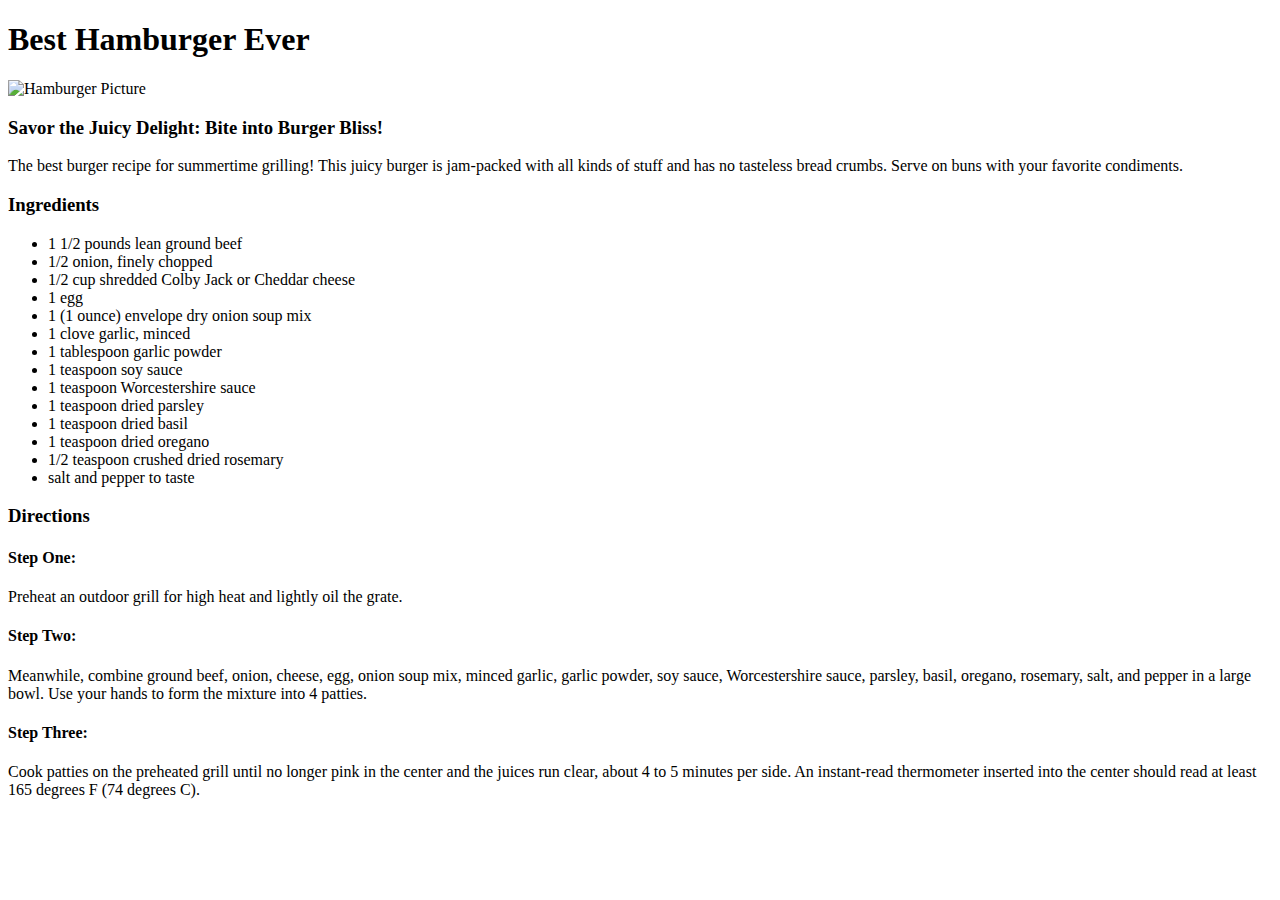
==== recipes/burger.html @ 7df9cd35 "Updated Recipe Pages" ====
<!DOCTYPE html>
<html lang="en">
<head>
    <meta charset="UTF-8">
    <meta http-equiv="X-UA-Compatible" content="IE=edge">
    <meta name="viewport" content="width=device-width, initial-scale=1.0">
    <title>Hamburger Recipe</title>
</head>
<body>

    <h1>Best Hamburger Ever</h1>

    <img src="../img/burger.jpg" alt="Hamburger Picture" width="600" height="400">

    <h3>Savor the Juicy Delight: Bite into Burger Bliss!</h3>

    <p>The best burger recipe for summertime grilling! This juicy burger is jam-packed 
       with all kinds of stuff and has no tasteless bread crumbs. 
       Serve on buns with your favorite condiments.</p>
    
    <div>
        <h3>Ingredients</h3>
        <ul>
            <li>1 1/2 pounds lean ground beef</li>
            <li>1/2 onion, finely chopped</li>
            <li>1/2 cup shredded Colby Jack or Cheddar cheese</li>
            <li>1 egg</li>
            <li>1 (1 ounce) envelope dry onion soup mix</li>
            <li>1 clove garlic, minced</li>
            <li>1 tablespoon garlic powder</li>
            <li>1 teaspoon soy sauce</li>
            <li>1 teaspoon Worcestershire sauce</li>
            <li>1 teaspoon dried parsley</li>
            <li>1 teaspoon dried basil</li>
            <li>1 teaspoon dried oregano</li>
            <li>1/2 teaspoon crushed dried rosemary</li>
            <li>salt and pepper to taste</li>
        </ul>
    </div>
    <div>
        <h3>Directions</h3>
        <h4>Step One:</h4>
        <li>Preheat an outdoor grill for high heat and lightly oil the grate.</li>
        <h4>Step Two:</h4>
        <li>Meanwhile, combine ground beef, onion, cheese, egg, onion soup mix, minced garlic, garlic powder, soy sauce, Worcestershire sauce, parsley, basil, oregano, rosemary, salt, and pepper in a large bowl. Use your hands to form the mixture into 4 patties.</li>
        <h4>Step Three:</h4>
        <li>Cook patties on the preheated grill until no longer pink in the center and the juices run clear, about 4 to 5 minutes per side. An instant-read thermometer inserted into the center should read at least 165 degrees F (74 degrees C).</li>
    </div>
</body>
</html>
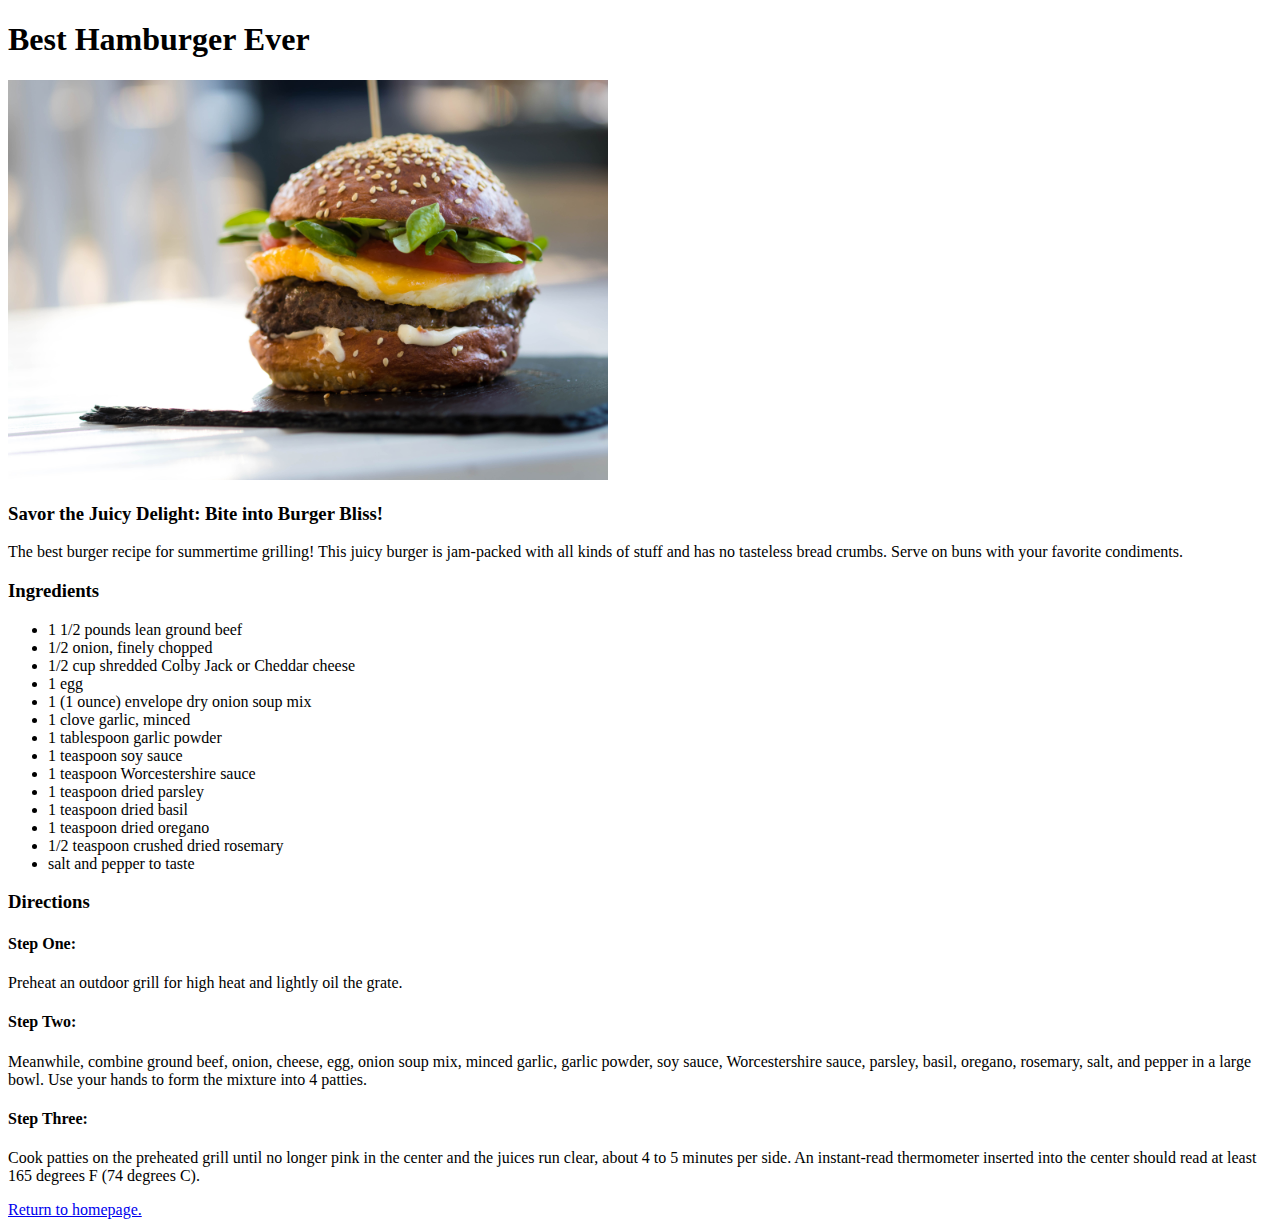
==== commit b94c113e: "Added (return to homepage) anchor element" ====
--- a/recipes/burger.html
+++ b/recipes/burger.html
@@ -46,5 +46,10 @@
         <h4>Step Three:</h4>
         <li>Cook patties on the preheated grill until no longer pink in the center and the juices run clear, about 4 to 5 minutes per side. An instant-read thermometer inserted into the center should read at least 165 degrees F (74 degrees C).</li>
     </div>
+
+    <p></p>
+
+    <a href="../index.html">Return to homepage.</a>
+
 </body>
 </html>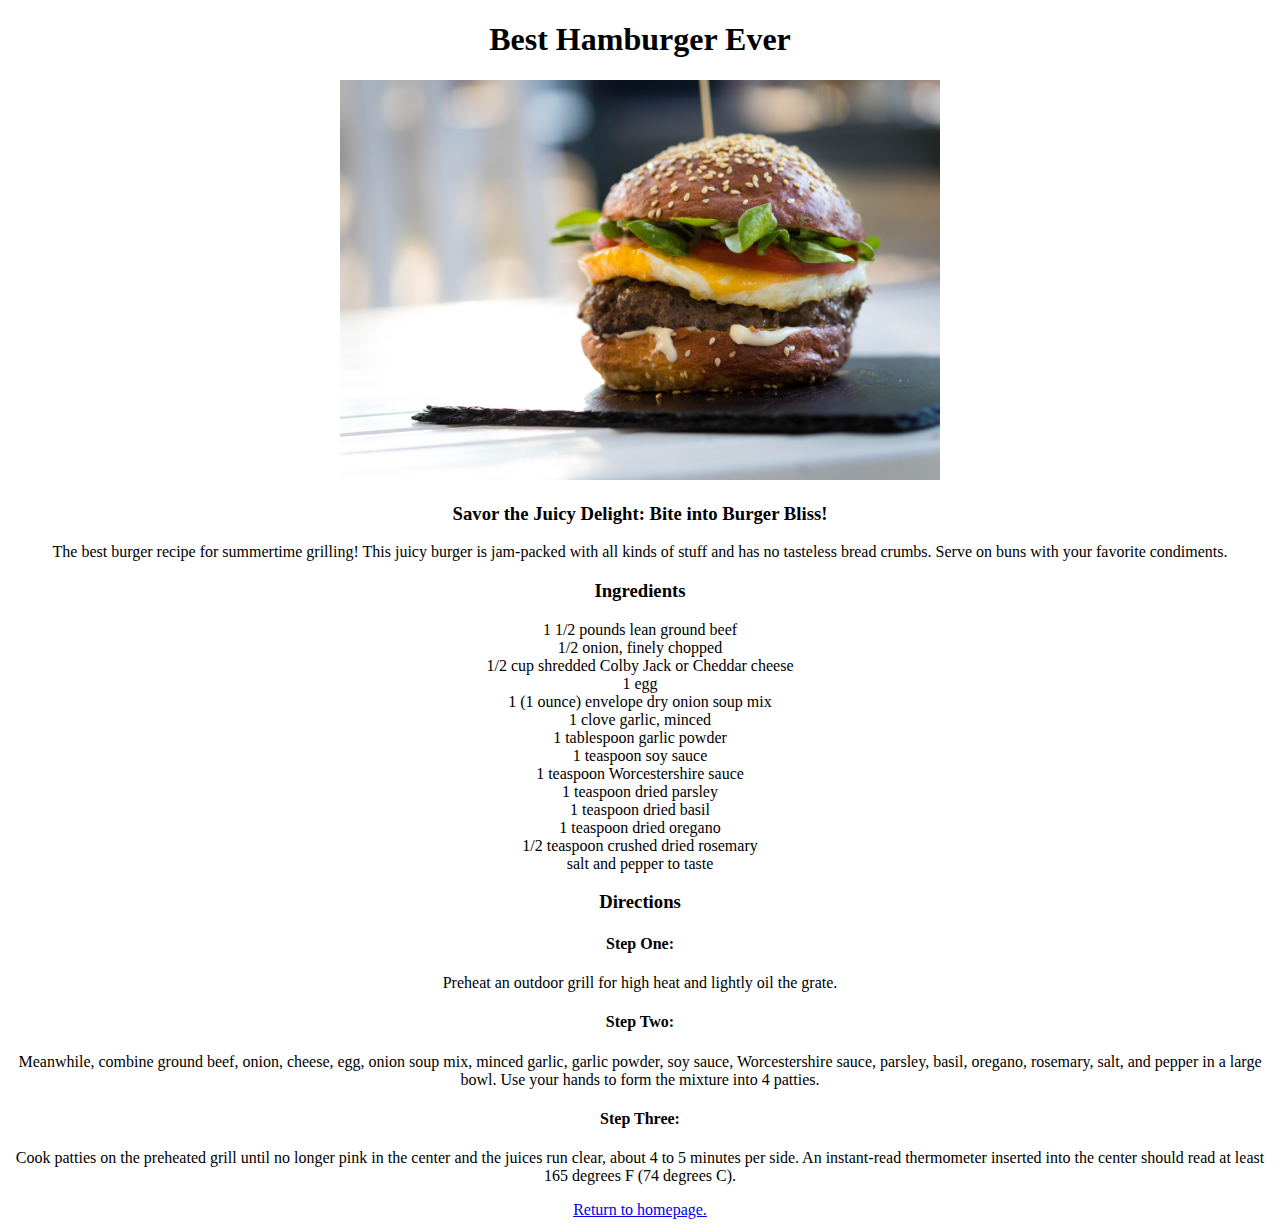
==== commit 286c2697: "Modified recipe pages" ====
--- a/recipes/burger.html
+++ b/recipes/burger.html
@@ -5,6 +5,7 @@
     <meta http-equiv="X-UA-Compatible" content="IE=edge">
     <meta name="viewport" content="width=device-width, initial-scale=1.0">
     <title>Hamburger Recipe</title>
+    <link rel="stylesheet" href="../css/style.css">
 </head>
 <body>
 
@@ -37,7 +38,7 @@
             <li>salt and pepper to taste</li>
         </ul>
     </div>
-    <div>
+    <div class="instructions">
         <h3>Directions</h3>
         <h4>Step One:</h4>
         <li>Preheat an outdoor grill for high heat and lightly oil the grate.</li>
--- a/css/style.css
+++ b/css/style.css
@@ -0,0 +1,13 @@
+* {
+    text-align: center;
+}
+
+ul {
+    margin: 0;
+    padding: 0;
+    list-style-type: none;
+}
+
+.instructions {
+    list-style-type: none;
+}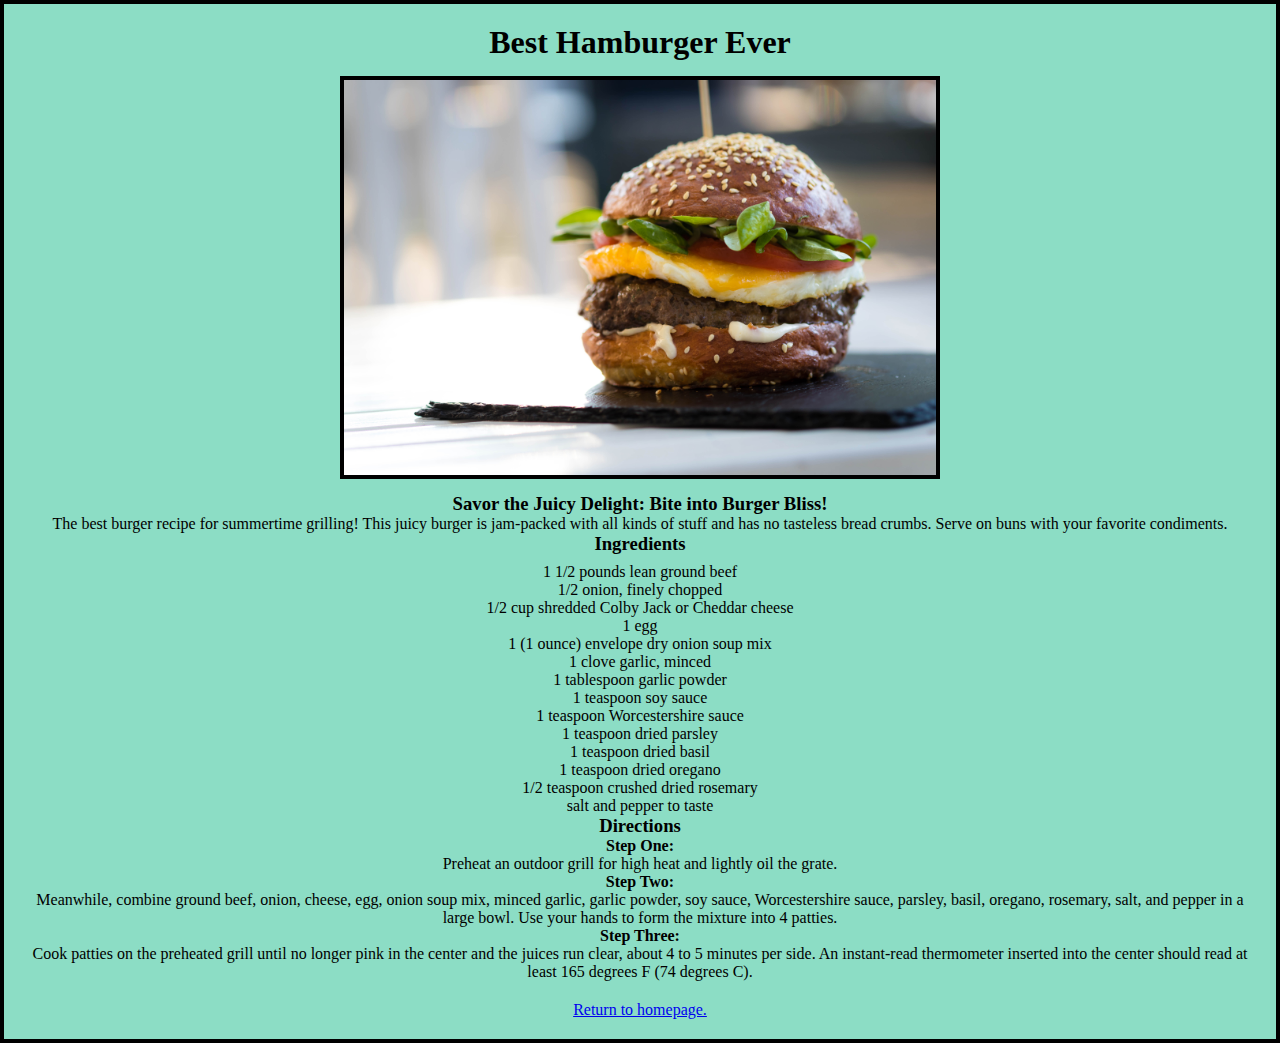
==== commit aab475ae: "Improved styling and layout using the box model for UX enhancement." ====
--- a/recipes/burger.html
+++ b/recipes/burger.html
@@ -8,49 +8,51 @@
     <link rel="stylesheet" href="../css/style.css">
 </head>
 <body>
+    <main class="main-card">
 
-    <h1>Best Hamburger Ever</h1>
+        <h1 class="title">Best Hamburger Ever</h1>
 
-    <img src="../img/burger.jpg" alt="Hamburger Picture" width="600" height="400">
+        <img class="main-img" src="../img/burger.jpg" alt="Hamburger Picture" width="600" height="400">
 
-    <h3>Savor the Juicy Delight: Bite into Burger Bliss!</h3>
+        <h3 class="subtitle">Savor the Juicy Delight: Bite into Burger Bliss!</h3>
 
-    <p>The best burger recipe for summertime grilling! This juicy burger is jam-packed 
-       with all kinds of stuff and has no tasteless bread crumbs. 
-       Serve on buns with your favorite condiments.</p>
-    
-    <div>
-        <h3>Ingredients</h3>
-        <ul>
-            <li>1 1/2 pounds lean ground beef</li>
-            <li>1/2 onion, finely chopped</li>
-            <li>1/2 cup shredded Colby Jack or Cheddar cheese</li>
-            <li>1 egg</li>
-            <li>1 (1 ounce) envelope dry onion soup mix</li>
-            <li>1 clove garlic, minced</li>
-            <li>1 tablespoon garlic powder</li>
-            <li>1 teaspoon soy sauce</li>
-            <li>1 teaspoon Worcestershire sauce</li>
-            <li>1 teaspoon dried parsley</li>
-            <li>1 teaspoon dried basil</li>
-            <li>1 teaspoon dried oregano</li>
-            <li>1/2 teaspoon crushed dried rosemary</li>
-            <li>salt and pepper to taste</li>
-        </ul>
-    </div>
-    <div class="instructions">
-        <h3>Directions</h3>
-        <h4>Step One:</h4>
-        <li>Preheat an outdoor grill for high heat and lightly oil the grate.</li>
-        <h4>Step Two:</h4>
-        <li>Meanwhile, combine ground beef, onion, cheese, egg, onion soup mix, minced garlic, garlic powder, soy sauce, Worcestershire sauce, parsley, basil, oregano, rosemary, salt, and pepper in a large bowl. Use your hands to form the mixture into 4 patties.</li>
-        <h4>Step Three:</h4>
-        <li>Cook patties on the preheated grill until no longer pink in the center and the juices run clear, about 4 to 5 minutes per side. An instant-read thermometer inserted into the center should read at least 165 degrees F (74 degrees C).</li>
-    </div>
+        <p>The best burger recipe for summertime grilling! This juicy burger is jam-packed 
+        with all kinds of stuff and has no tasteless bread crumbs. 
+        Serve on buns with your favorite condiments.</p>
+        
+        <div>
+            <h3>Ingredients</h3>
+            <ul>
+                <li>1 1/2 pounds lean ground beef</li>
+                <li>1/2 onion, finely chopped</li>
+                <li>1/2 cup shredded Colby Jack or Cheddar cheese</li>
+                <li>1 egg</li>
+                <li>1 (1 ounce) envelope dry onion soup mix</li>
+                <li>1 clove garlic, minced</li>
+                <li>1 tablespoon garlic powder</li>
+                <li>1 teaspoon soy sauce</li>
+                <li>1 teaspoon Worcestershire sauce</li>
+                <li>1 teaspoon dried parsley</li>
+                <li>1 teaspoon dried basil</li>
+                <li>1 teaspoon dried oregano</li>
+                <li>1/2 teaspoon crushed dried rosemary</li>
+                <li>salt and pepper to taste</li>
+            </ul>
+        </div>
+        <div >
+            <h3>Directions</h3>
+            <h4>Step One:</h4>
+            <li>Preheat an outdoor grill for high heat and lightly oil the grate.</li>
+            <h4>Step Two:</h4>
+            <li>Meanwhile, combine ground beef, onion, cheese, egg, onion soup mix, minced garlic, garlic powder, soy sauce, Worcestershire sauce, parsley, basil, oregano, rosemary, salt, and pepper in a large bowl. Use your hands to form the mixture into 4 patties.</li>
+            <h4>Step Three:</h4>
+            <li>Cook patties on the preheated grill until no longer pink in the center and the juices run clear, about 4 to 5 minutes per side. An instant-read thermometer inserted into the center should read at least 165 degrees F (74 degrees C).</li>
+        </div>
 
-    <p></p>
+        <p></p>
 
-    <a href="../index.html">Return to homepage.</a>
-
+        <a class="return-link" href="../index.html">Return to homepage.</a>
+        
+    </main>
 </body>
 </html>--- a/css/style.css
+++ b/css/style.css
@@ -1,13 +1,61 @@
-* {
+* {   
+    box-sizing: border-box;
+    margin: 0;
+    padding: 0;
     text-align: center;
 }
 
 ul {
-    margin: 0;
-    padding: 0;
+    list-style-type: none;
+    margin-top: 8px;
+}
+
+li {
     list-style-type: none;
 }
 
-.instructions {
-    list-style-type: none;
-}+.bottom-image {
+    border: 4px solid;
+    height: auto;
+    margin-top: 2px;
+    max-width: 100%;
+}
+
+.container {
+    background-color: #8cddc5;
+    border: 4px solid #000000;
+    padding: 20px; 
+}
+
+.container img {
+    border: 4px solid rgb(0, 0, 0);
+    height: auto; 
+    max-width: 100%;
+}
+
+.title {
+    margin-bottom: 15px;
+}
+
+.subtitle {
+    margin-top: 10px;
+}
+
+.main-card {
+    background-color: #8cddc5;
+    border: 4px solid black;
+    padding: 20px;
+}
+
+.main-img {
+    border: 4px solid rgb(0, 0, 0);
+    height: auto; 
+    max-width: 100%;
+}
+
+.return-link {
+    display: block;
+    margin-top: 20px;
+    text-align: center;
+}
+
